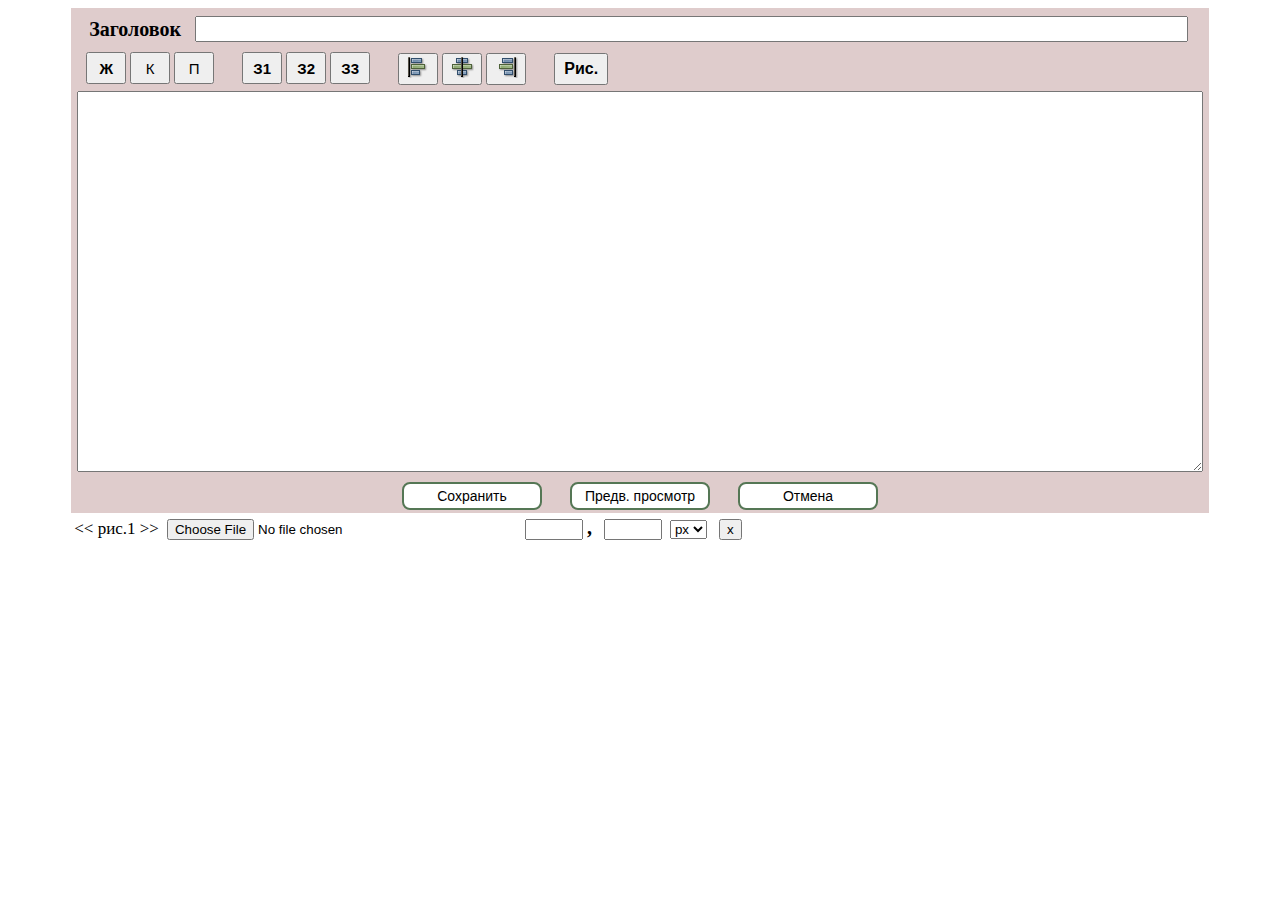
==== editPage.html @ 7df10d1d "javascript unit - testing" ====
<!DOCTYPE html PUBLIC "-//W3C//DTD XHTML 1.1//EN" "http://www.w3.org/TR/xhtml11/DTD/xhtml11.dtd">
<html>
<head>
<meta charset="utf-8"/>
<link rel="stylesheet" type="text/css" href="styles/editPage.css"/>
<script>

	var buttonClassName = 'formButton formButtonOut';
	var buttonOverClassName = 'formButton formButtonOver';
	
</script>
<script src="scripts/editPage.js"></script>
</head>
<body onload="setEventHandlers();">
<form enctype = "multipart/form-data" method = "post" onsubmit = "onsubmitform();">
<table align="center" width="90%" cellspacing = "0" cellpadding = "3">
	<tr>
		<td bgcolor = "#DFCCCC">
			<table id = "ArticleCaptionTable" width = "99%">
				<tr>
					<td width="80px">
						<span id = "ArticleCaptionLabel">&nbsp;&nbsp;Заголовок&nbsp;&nbsp;</span>
					</td>
					<td>
						<input id = "ArticleCaptionField" type = "text" name = "articleTitle"></input>
					</td>
				</tr>
			</table>
			&nbsp;&nbsp;			
			<button type = "button" class = "boldButtons editingButtons" onclick = "setfontweight();">Ж</button>
			<button type = "button" class = "editingButtons" onclick = "setfontstyle();">К</button>
			<button type = "button" class = "editingButtons" onclick = "setfontdecor();">П</button>
			&nbsp;&nbsp;&nbsp;&nbsp;&nbsp;
			<button type = "button" class = "editingButtons boldButtons">З1</button>
			<button type = "button" class = "editingButtons boldButtons">З2</button>
			<button type = "button" class = "editingButtons boldButtons">З3</button>
			&nbsp;&nbsp;&nbsp;&nbsp;&nbsp;
			<button type = "button" class = "editingButtons imgButtons" title = "Влево"><img src = "DecorImages\alignLeft.png" alt = "Влево" /></button>
			<button type = "button" class = "editingButtons imgButtons" title = "По центру"><img src = "DecorImages\alignCenter.png" alt = "По центру" /></button>
			<button type = "button" class = "editingButtons imgButtons" title = "Вправо"><img src = "DecorImages\alignRight.png" alt = "Вправо" /></button>
			&nbsp;&nbsp;&nbsp;&nbsp;&nbsp;
			<button type = "button" id = "pictureBtn" class = "boldButtons">Рис.</button>			
		</td>
	</tr>
	<tr>
		<td bgcolor = "#DFCCCC" align = "center">
			<textarea id = "artarea" rows = "25"></textarea>
		</td>
	</tr>
	<tr>
		<td bgcolor = "#DFCCCC" align = "center">
			<input type = "button" name = "Save" value = "Сохранить"/>
			&nbsp;&nbsp;&nbsp;&nbsp;&nbsp;
			<input type = "button" name = "Preview" value = "Предв. просмотр"/>
			&nbsp;&nbsp;&nbsp;&nbsp;&nbsp;
			<input type = "button" name = "Cancel" value = "Отмена"/>
		</td>
	</tr>
	<tr>
		<td>
			<span class = "piclabel">&lt;&lt; рис.1 &gt;&gt;</span>&nbsp;
			<input class = "filefield" type = "file" name = "pic1" accept = "image/*"/>&nbsp;
			<input class = "xyfield" type = "text" name = "xvalue1" maxlength = "4"/>&nbsp;<span class = "bigcomma">,</span>&nbsp;&nbsp;
			<input class = "xyfield" type = "text" name = "yvalue1" maxlength = "4"/>&nbsp;
			<select name = "measure1">
				<option value = "1">px</option>
				<option value = "2">%</option>
			</select>
			&nbsp;
			<button id = "delpicture1" >x</button>
		</td>
	</tr>	
</table>
</form>
</body>
</html>
---- styles/editPage.css ----
#ArticleCaptionTable {
	padding: 2px 2px 7px
}
#ArticleCaptionLabel {
	font-weight: bold; font-size: 20px
}
#ArticleCaptionField {
	font-size: 17px; width: 99%
}
#pictureBtn {
	width: 54px; height: 32px; font-size: 16px
}
.boldButtons {
	font-weight: bold
}
.editingButtons {
	width: 40px; height: 32px; font-size: 15px
}
.imgButtons {
	vertical-align: bottom
}
textarea {
	width: 99%
}
.formButton {
	background: #FFFFFF; font-weight: normal; font-family: Arial; width: 140px;
	height: 28px; font-size: 14px;
	-moz-border-radius: 8px; /* закругление для старых Mozilla Firefox */
	-webkit-border-radius: 8px; /* закругление для старых Chrome и Safari */
	-khtml-border-radius:8px; /* закругл. для браузера Konquerer системы Linux */
	border-radius: 8px; /* закругление углов для всех, кто понимает */
	}
.formButtonOver { background: #C8F2F2; border: 3px #333377 solid }
.formButtonOut { background: #FFFFFF; border: 2px #557755 solid }
.piclabel { font-size: 17px }
.xyfield { width: 50px }
.bigcomma { font-size: 20px; font-weight: bold }
.filefield { width: 350px }
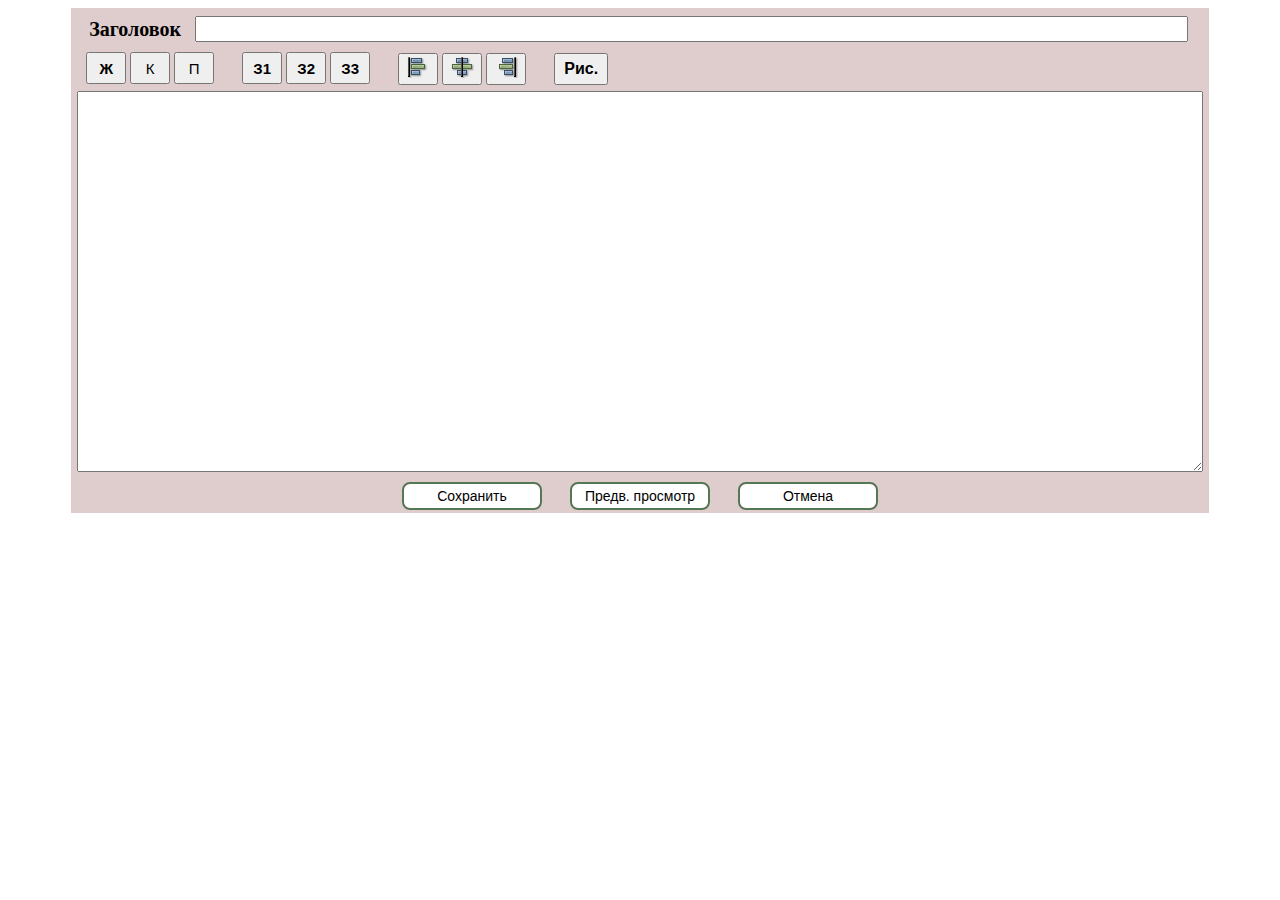
==== commit 96f8d0de: "pictures" ====
--- a/editPage.html
+++ b/editPage.html
@@ -7,13 +7,14 @@
 
 	var buttonClassName = 'formButton formButtonOut';
 	var buttonOverClassName = 'formButton formButtonOver';
+	var picLastNumber = 0;
 	
 </script>
 <script src="scripts/editPage.js"></script>
 </head>
 <body onload="setEventHandlers();">
 <form enctype = "multipart/form-data" method = "post" onsubmit = "onsubmitform();">
-<table align="center" width="90%" cellspacing = "0" cellpadding = "3">
+<table id="maintable" align="center" width="90%" cellspacing = "0" cellpadding = "3">
 	<tr>
 		<td bgcolor = "#DFCCCC">
 			<table id = "ArticleCaptionTable" width = "99%">
@@ -31,15 +32,15 @@
 			<button type = "button" class = "editingButtons" onclick = "setfontstyle();">К</button>
 			<button type = "button" class = "editingButtons" onclick = "setfontdecor();">П</button>
 			&nbsp;&nbsp;&nbsp;&nbsp;&nbsp;
-			<button type = "button" class = "editingButtons boldButtons">З1</button>
-			<button type = "button" class = "editingButtons boldButtons">З2</button>
-			<button type = "button" class = "editingButtons boldButtons">З3</button>
+			<button type = "button" class = "editingButtons boldButtons" onclick = "setCaption(1);">З1</button>
+			<button type = "button" class = "editingButtons boldButtons" onclick = "setCaption(2);">З2</button>
+			<button type = "button" class = "editingButtons boldButtons" onclick = "setCaption(3);">З3</button>
 			&nbsp;&nbsp;&nbsp;&nbsp;&nbsp;
-			<button type = "button" class = "editingButtons imgButtons" title = "Влево"><img src = "DecorImages\alignLeft.png" alt = "Влево" /></button>
-			<button type = "button" class = "editingButtons imgButtons" title = "По центру"><img src = "DecorImages\alignCenter.png" alt = "По центру" /></button>
-			<button type = "button" class = "editingButtons imgButtons" title = "Вправо"><img src = "DecorImages\alignRight.png" alt = "Вправо" /></button>
+			<button type = "button" class = "editingButtons imgButtons" onclick = "setLeftAlign()" title = "Влево"><img src = "DecorImages\alignLeft.png" alt = "Влево" /></button>
+			<button type = "button" class = "editingButtons imgButtons" onclick = "setCenterAlign()" title = "По центру"><img src = "DecorImages\alignCenter.png" alt = "По центру" /></button>
+			<button type = "button" class = "editingButtons imgButtons" onclick = "setRightAlign()" title = "Вправо"><img src = "DecorImages\alignRight.png" alt = "Вправо" /></button>
 			&nbsp;&nbsp;&nbsp;&nbsp;&nbsp;
-			<button type = "button" id = "pictureBtn" class = "boldButtons">Рис.</button>			
+			<button type = "button" id = "pictureBtn" class = "boldButtons" onclick = "setNewPicture();">Рис.</button>			
 		</td>
 	</tr>
 	<tr>
@@ -55,20 +56,6 @@
 			&nbsp;&nbsp;&nbsp;&nbsp;&nbsp;
 			<input type = "button" name = "Cancel" value = "Отмена"/>
 		</td>
-	</tr>
-	<tr>
-		<td>
-			<span class = "piclabel">&lt;&lt; рис.1 &gt;&gt;</span>&nbsp;
-			<input class = "filefield" type = "file" name = "pic1" accept = "image/*"/>&nbsp;
-			<input class = "xyfield" type = "text" name = "xvalue1" maxlength = "4"/>&nbsp;<span class = "bigcomma">,</span>&nbsp;&nbsp;
-			<input class = "xyfield" type = "text" name = "yvalue1" maxlength = "4"/>&nbsp;
-			<select name = "measure1">
-				<option value = "1">px</option>
-				<option value = "2">%</option>
-			</select>
-			&nbsp;
-			<button id = "delpicture1" >x</button>
-		</td>
 	</tr>	
 </table>
 </form>
